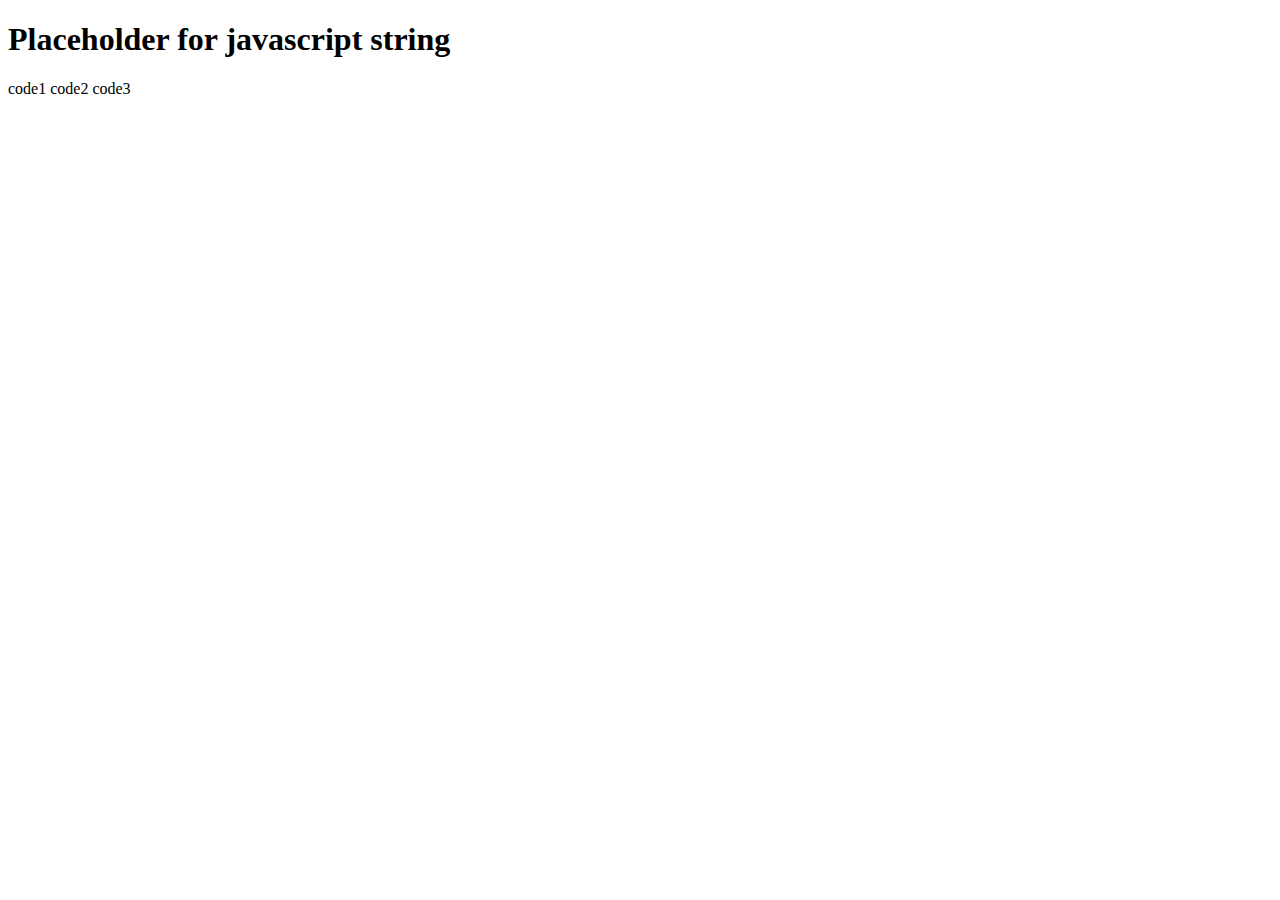
==== Course Work/block07/index.html @ 354c1fc0 "block06 changes" ====
<!DOCTYPE html>
<html lang="en">
<head>
  <meta charset="UTF-8">
  <meta name="viewport" content="width=device-width, initial-scale=1.0">
  <title>The Vault</title>
  <script src="code.js"></script>
</head>
<body>
  <h1>Placeholder for javascript string</h1>
  <p>code1 code2 code3</p>
</body>
</html>
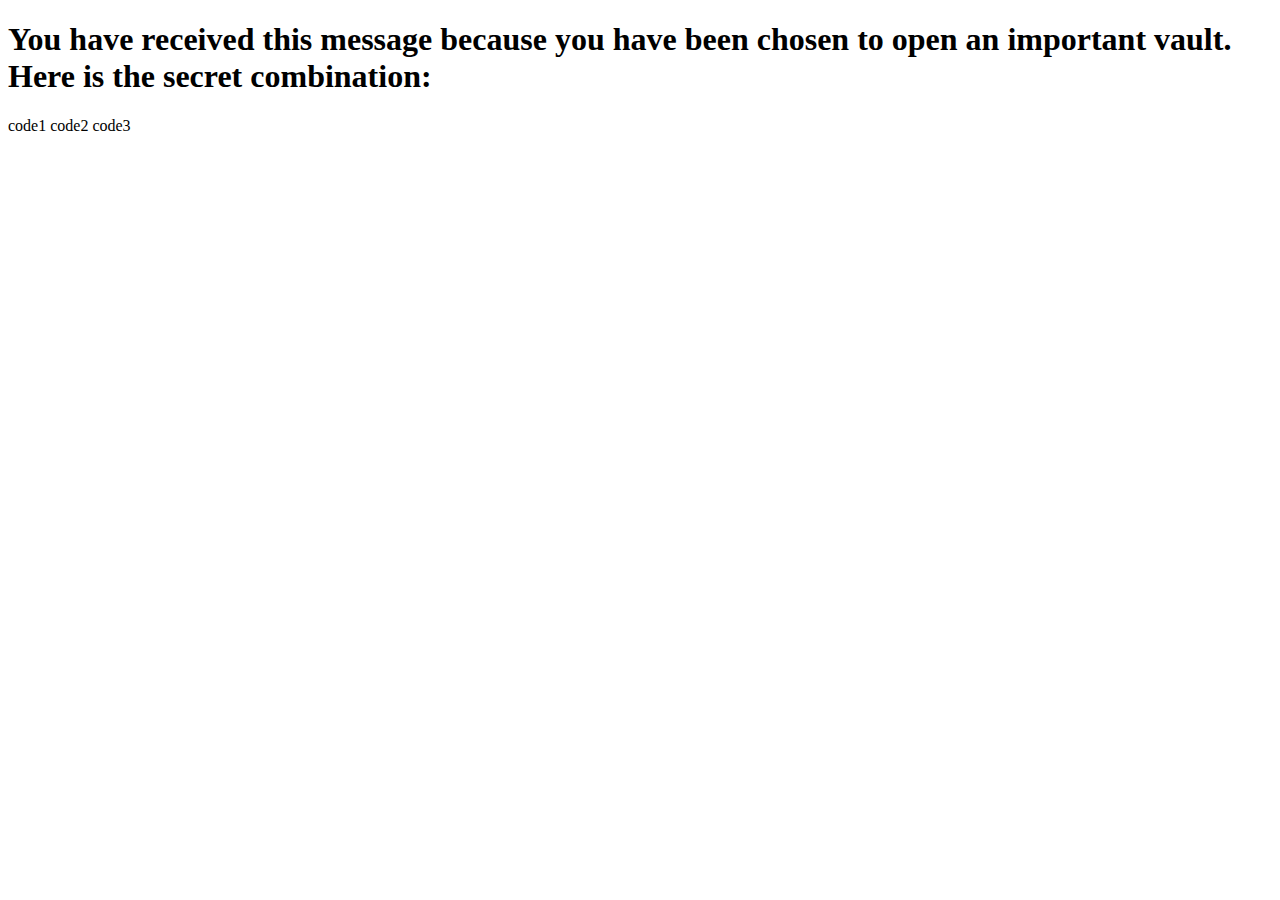
==== commit a98ae9a5: "block07" ====
--- a/Course Work/block07/index.html
+++ b/Course Work/block07/index.html
@@ -7,7 +7,7 @@
   <script src="code.js"></script>
 </head>
 <body>
-  <h1>Placeholder for javascript string</h1>
+  <h1>You have received this message because you have been chosen to open an important vault. Here is the secret combination:</h1>
   <p>code1 code2 code3</p>
 </body>
 </html>